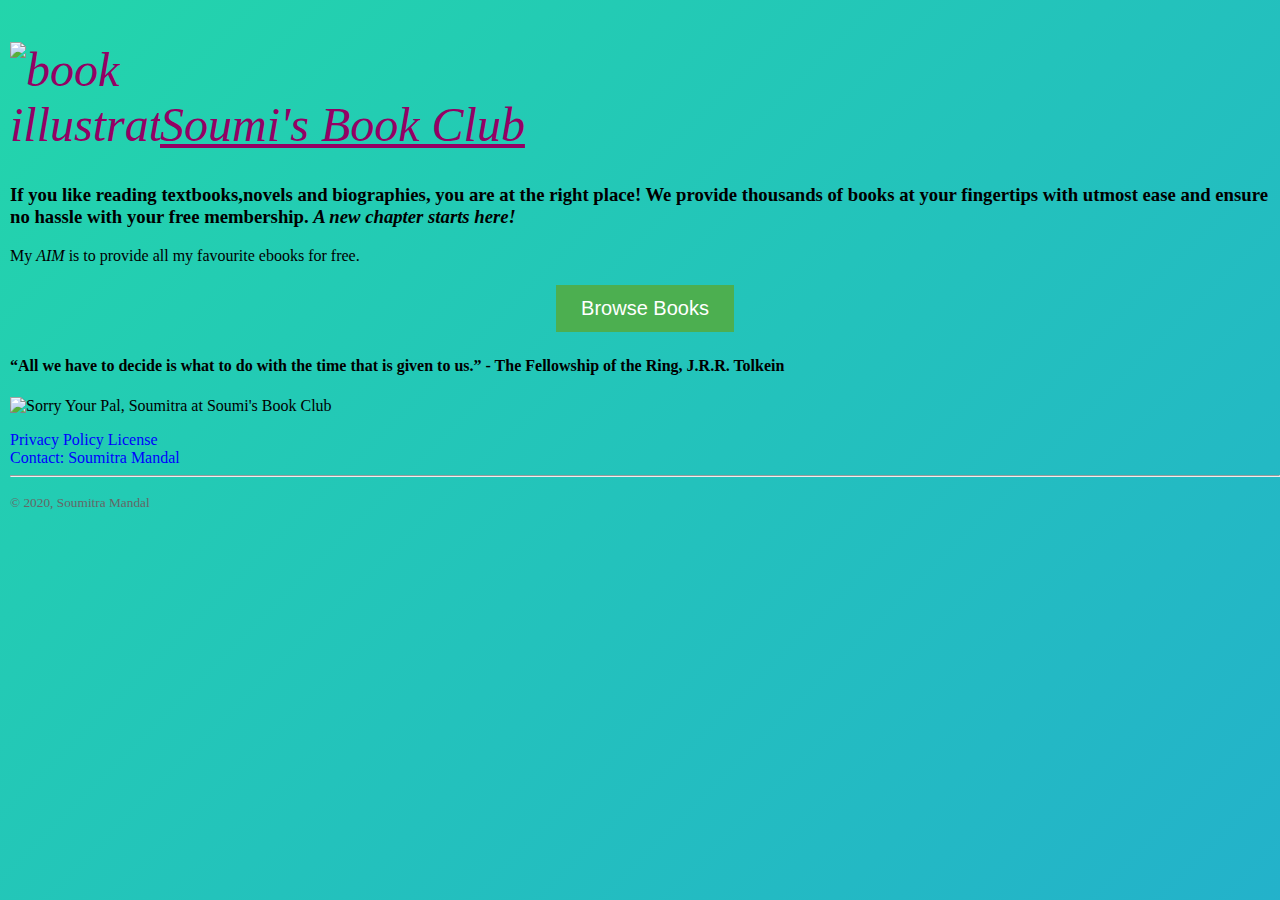
==== index.html @ 4353c98b "index update" ====
<!DOCTYPE html>
<head>
  <title>BOOK CLUB!</title>
  <link rel="stylesheet" href="des.css" type="text/css">
</head>
<div class="bg">
<body>



<script type="text/javascript" src="index_script.js">
</script>
<h1><img src="book1.gif" alt="book illustration"><u>Soumi's Book Club</u></h1>

<h3>If you like reading <strong>textbooks,novels and biographies</strong>, you are at the right place!
We provide thousands of books at your fingertips with utmost ease and ensure no hassle with your free membership.
<em>A new chapter starts here!</em></h3>
<p>My <em>AIM</em> is to provide all my favourite ebooks for free.</p>
<center><button type="button" class="button"><a href="genre.html">Browse Books</a></button></center>
<div class="Quotes">
  <h4>“All we have to decide is what to do with the time that is given to us.” - The Fellowship of the Ring, J.R.R. Tolkein</h4>
</div>
<div class="footer">
<p><img src="pen.gif" alt="Sorry" id="pen"> Your Pal, Soumitra at Soumi's Book Club</p>
<div class="bottomlink">
  <a href="privacy.txt">Privacy Policy</a>
  <a href="license.txt">License</a>
  <br>
  <a href="soumitramandal@protonmail.com">Contact: Soumitra Mandal</a>

<hr>
<p><small>&copy 2020, Soumitra Mandal</small></p>
</div>
</div>
</body>
</div>
</html>
---- des.css ----
body{
  font: normal 1em Verdana;
  margin: 1em 10%;
  background: linear-gradient(-45deg, #ee7752, #e73c7e, #23a6d5, #23d5ab);
  background-size: 400% 400%;
  animation: gradient 10s ease infinite;
}
h1{
  font: italic 3em Georgia;
  color: rgb(148,0,100);
}
h1 img{
  margin-bottom: -20px;
  max-width: 150px;
  max-height: 150px ;
}

small{
  color:#666666;
}

#pen{
  max-width: 100px;
  max-height: 100px ;
}
body, html {
  height: 100%;
  margin: 0;
}

.bg {

  padding-left: 10px;
  padding-top: 10px;
}
@keyframes gradient {
	0% {
		background-position: 0% 50%;
	}
	50% {
		background-position: 100% 50%;
	}
	100% {
		background-position: 0% 50%;
	}
}


.bottomlink a {color:#0000FF;}         /* Unvisited link  */
.bottomlink a:visited {color:#0000FF;} /* Visited link    */
.bottomlink a:hover {color:YELLOW;}   /* Mouse over link */
.bottomlink a:active {color:#FF0000;}  /* Selected link   */
.bottomlink a:link{text-decoration: none}

.button{
  background-color: #4CAF50;
  border: none;
  color: white;
  padding: 12px 25px;
  text-align: center;
  display: inline-block;
  font-size: 20px;
  margin: 4px 2px;
  cursor: pointer;
  color: white;
}
.button a{
  text-decoration: none;
  color: white;
}
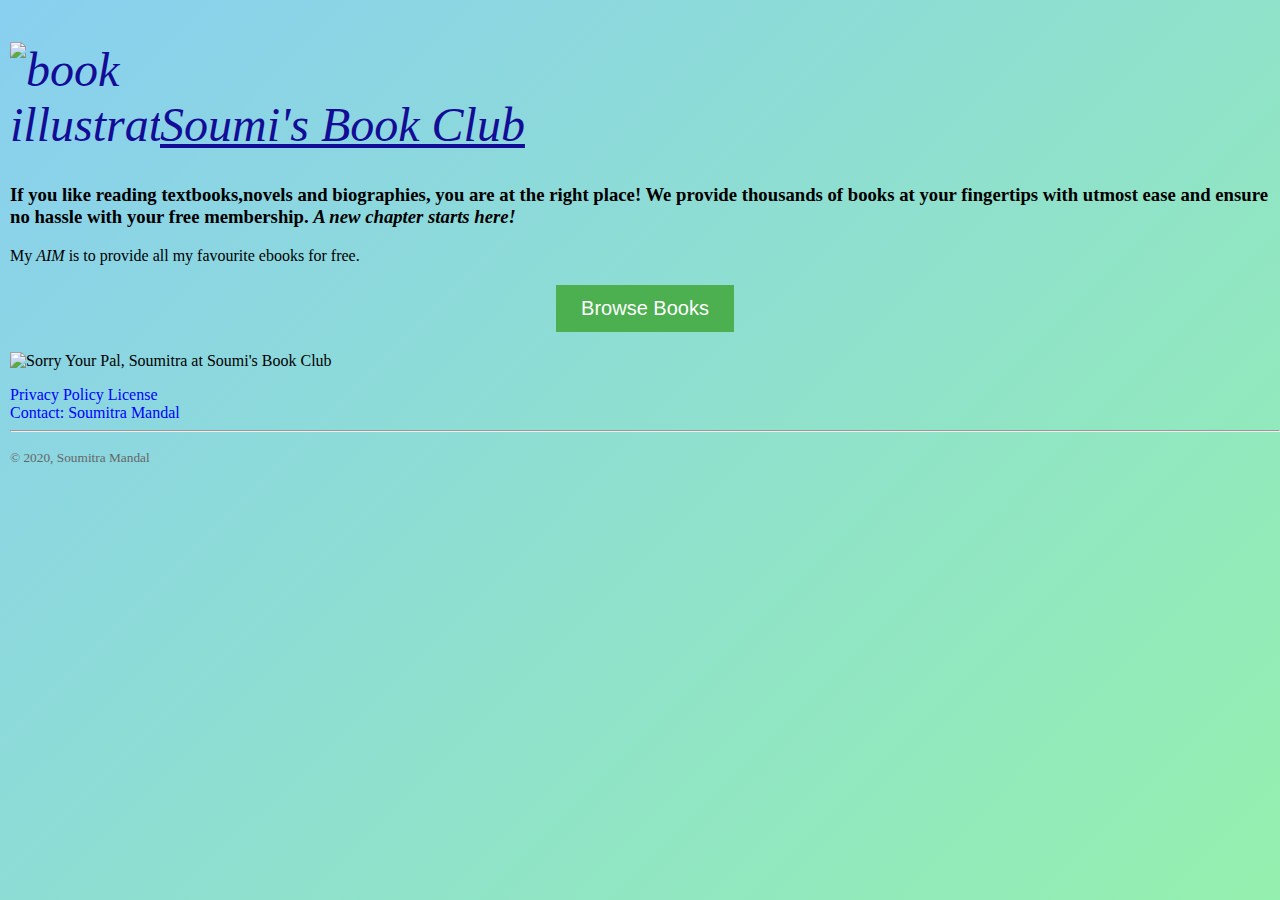
==== commit 22f09818: "updates" ====
--- a/index.html
+++ b/index.html
@@ -17,10 +17,6 @@
 <em>A new chapter starts here!</em></h3>
 <p>My <em>AIM</em> is to provide all my favourite ebooks for free.</p>
 <center><button type="button" class="button"><a href="genre.html">Browse Books</a></button></center>
-<div class="Quotes">
-  <h4>“All we have to decide is what to do with the time that is given to us.” - The Fellowship of the Ring, J.R.R. Tolkein</h4>
-</div>
-<div class="footer">
 <p><img src="pen.gif" alt="Sorry" id="pen"> Your Pal, Soumitra at Soumi's Book Club</p>
 <div class="bottomlink">
   <a href="privacy.txt">Privacy Policy</a>
--- a/des.css
+++ b/des.css
@@ -1,13 +1,13 @@
 body{
   font: normal 1em Verdana;
   margin: 1em 10%;
-  background: linear-gradient(-45deg, #ee7752, #e73c7e, #23a6d5, #23d5ab);
+  background: linear-gradient(-45deg, #d1e231, #ffae42, #98fb98, #89cff0);
   background-size: 400% 400%;
-  animation: gradient 10s ease infinite;
+  animation: gradient 15s ease infinite;
 }
 h1{
   font: italic 3em Georgia;
-  color: rgb(148,0,100);
+  color: rgb(18,12,150);
 }
 h1 img{
   margin-bottom: -20px;
@@ -68,3 +68,7 @@
   text-decoration: none;
   color: white;
 }
+.footer{
+  position: absolute;
+  bottom: 150px;
+}
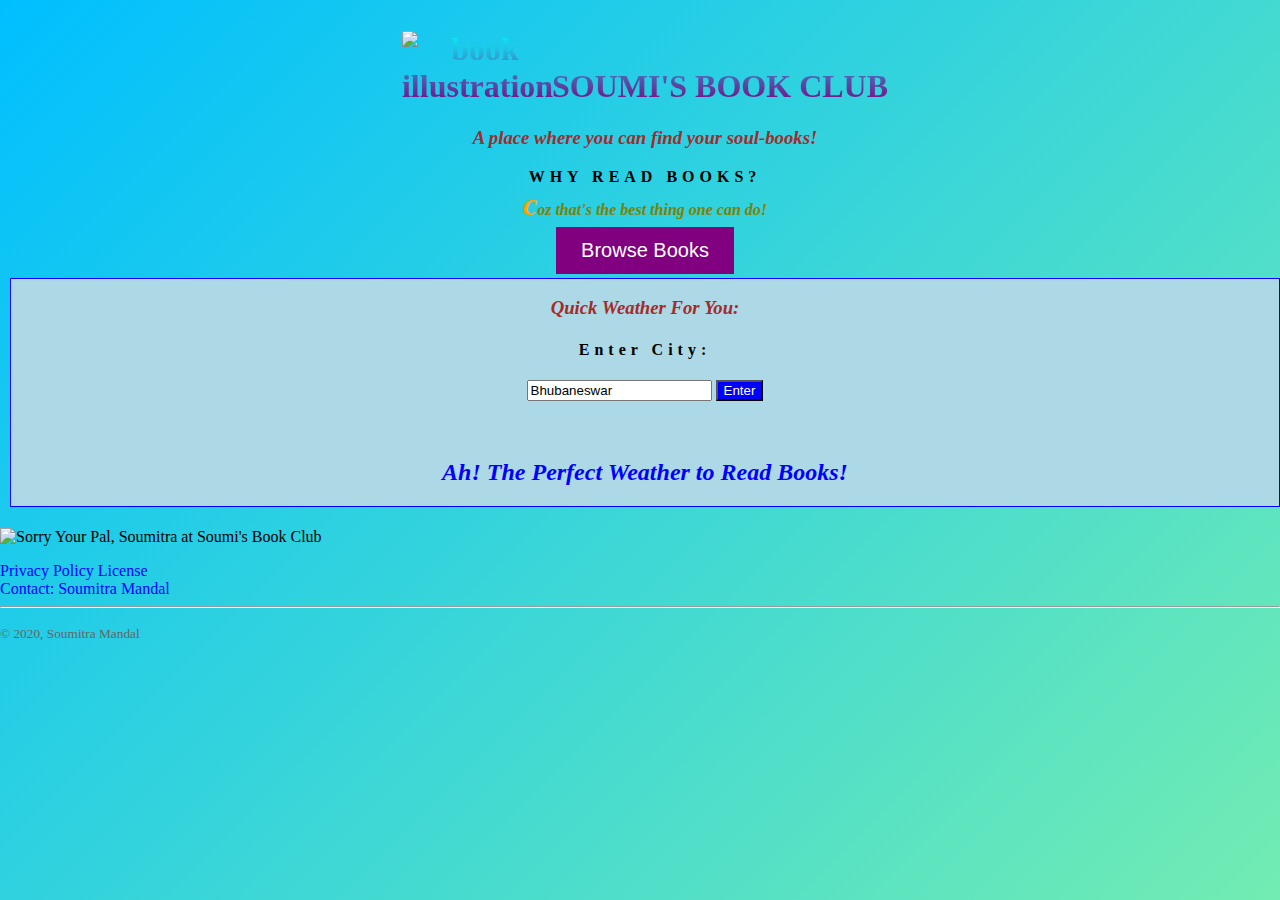
==== commit 2cae234e: "huge Update" ====
--- a/index.html
+++ b/index.html
@@ -1,22 +1,40 @@
 <!DOCTYPE html>
-<head>
-  <title>BOOK CLUB!</title>
-  <link rel="stylesheet" href="des.css" type="text/css">
-</head>
-<div class="bg">
-<body>
+<html lang="en" dir="ltr">
+  <head>
+    <meta charset="utf-8">
+    <title>Book Club</title>
+    <script src="https://ajax.googleapis.com/ajax/libs/jquery/3.4.1/jquery.min.js"></script>
 
+    <link rel="stylesheet" href="des.css">
+    <script type="text/javascript" src="index_script.js">
 
+    </script>
+  </head>
+  <div class="bg">
+  <body onload="weatherfunc()">
+<h1><img src="book1.gif" alt="book illustration">SOUMI'S BOOK CLUB</h1>
+<h3>A place where you can find your <em>soul-books!</em></h3>
+<h4 id="why">WHY READ BOOKS?</h4>
+<p class="n">coz that's the best thing one can do!</p>
+<center><button type="button" class="button"><a href="genre.html">Browse Books</a></button></center>
 
-<script type="text/javascript" src="index_script.js">
-</script>
-<h1><img src="book1.gif" alt="book illustration"><u>Soumi's Book Club</u></h1>
+<div class="weather-container">
+  <div class="choice">
+    <h3>Quick Weather For You:</h3>
+    <h4>Enter City:</h4>
+    <input type="text" id="C" value="Bhubaneswar">
+    <button type="button" name="button" id="enter" onclick="weatherfunc()">Enter</button>
+  </div>
+  <p id="cityn"></p>
+  <img class="icon">
+  <p></p>
+  <p id="weather"></p>
+  <p id="temp"></p>
+  <h2 id="per">Ah! The Perfect Weather to Read Books!</h2>
 
-<h3>If you like reading <strong>textbooks,novels and biographies</strong>, you are at the right place!
-We provide thousands of books at your fingertips with utmost ease and ensure no hassle with your free membership.
-<em>A new chapter starts here!</em></h3>
-<p>My <em>AIM</em> is to provide all my favourite ebooks for free.</p>
-<center><button type="button" class="button"><a href="genre.html">Browse Books</a></button></center>
+</div>
+
+</div>
 <p><img src="pen.gif" alt="Sorry" id="pen"> Your Pal, Soumitra at Soumi's Book Club</p>
 <div class="bottomlink">
   <a href="privacy.txt">Privacy Policy</a>
@@ -27,7 +45,6 @@
 <hr>
 <p><small>&copy 2020, Soumitra Mandal</small></p>
 </div>
-</div>
-</body>
+  </body>
 </div>
 </html>
--- a/des.css
+++ b/des.css
@@ -1,27 +1,9 @@
 body{
   font: normal 1em Verdana;
   margin: 1em 10%;
-  background: linear-gradient(-45deg, #d1e231, #ffae42, #98fb98, #89cff0);
+  background: linear-gradient(-45deg, #d1e231, #ffae42, #98fb98, #00bfff);
   background-size: 400% 400%;
   animation: gradient 15s ease infinite;
-}
-h1{
-  font: italic 3em Georgia;
-  color: rgb(18,12,150);
-}
-h1 img{
-  margin-bottom: -20px;
-  max-width: 150px;
-  max-height: 150px ;
-}
-
-small{
-  color:#666666;
-}
-
-#pen{
-  max-width: 100px;
-  max-height: 100px ;
 }
 body, html {
   height: 100%;
@@ -32,6 +14,7 @@
 
   padding-left: 10px;
   padding-top: 10px;
+  padding-bottom: 5px;
 }
 @keyframes gradient {
 	0% {
@@ -44,16 +27,82 @@
 		background-position: 0% 50%;
 	}
 }
+h1
+{
+  background: -webkit-linear-gradient(cyan,purple);
+ -webkit-background-clip: text;
+ -webkit-text-fill-color: transparent;
+  font-family: serif;
+  position: relative;
+  text-align: center;
+}
 
+h3
+{
+  color: gray;
+  font-family: serif;
+  text-align: center;
+}
+h4{
+ letter-spacing: 5px;
+ text-align: center;
+}
+.n{
+  font-style: italic;
+  font-weight: bold;
+  text-align: center;
+  font-family: cursive;
+  color: olive;
+  margin: 0;
+}
+.n:first-letter {font-size: 200%; color: orange;}
 
-.bottomlink a {color:#0000FF;}         /* Unvisited link  */
-.bottomlink a:visited {color:#0000FF;} /* Visited link    */
-.bottomlink a:hover {color:YELLOW;}   /* Mouse over link */
-.bottomlink a:active {color:#FF0000;}  /* Selected link   */
-.bottomlink a:link{text-decoration: none}
+#why{
+  font-family: serif;
+  margin: 0;
+}
+.weather-container{
+  border: 1px solid blue;
+  background: lightblue;
+  text-align: center;
+}
+#weather{
+  font-size: 22px;
+  margin: 0;
+}
+#temp{
+  font-size: 20px;
+  margin: 0;
+  font-weight: bold;
+}
+#cityn{
+  font-size: 20px;
+  font-family: fantasy;
+  font-weight:400;
+}
+.icon{
+  margin = 0;
+  max-width: 100px;
+  max-height: 100px;
+}
+.choice{
+  text-align: inherit;
+
+}
+h3{
+  font-weight: bold;
+  font-style: italic;
+  color: brown;
+}
+
+h1 img{
+  margin-bottom: -20px;
+  max-width: 150px;
+  max-height: 150px ;
+}
 
 .button{
-  background-color: #4CAF50;
+  background-color: purple;
   border: none;
   color: white;
   padding: 12px 25px;
@@ -62,13 +111,36 @@
   font-size: 20px;
   margin: 4px 2px;
   cursor: pointer;
-  color: white;
 }
 .button a{
   text-decoration: none;
   color: white;
 }
-.footer{
-  position: absolute;
-  bottom: 150px;
+.bottomlink{
+  padding-bottom: 5px;
 }
+
+.bottomlink a {color:#0000FF;}         /* Unvisited link  */
+.bottomlink a:visited {color:#0000FF;} /* Visited link    */
+.bottomlink a:hover {color:YELLOW;}   /* Mouse over link */
+.bottomlink a:active {color:#FF0000;}  /* Selected link   */
+.bottomlink a:link{text-decoration: none}
+small{
+  color:#666666;
+}
+
+#pen{
+  max-width: 100px;
+  max-height: 100px ;
+}
+#per{
+  font-style: italic;
+  color: blue;
+}
+
+#enter{
+  cursor: pointer;
+  color: white;
+  background-color: blue;
+
+}
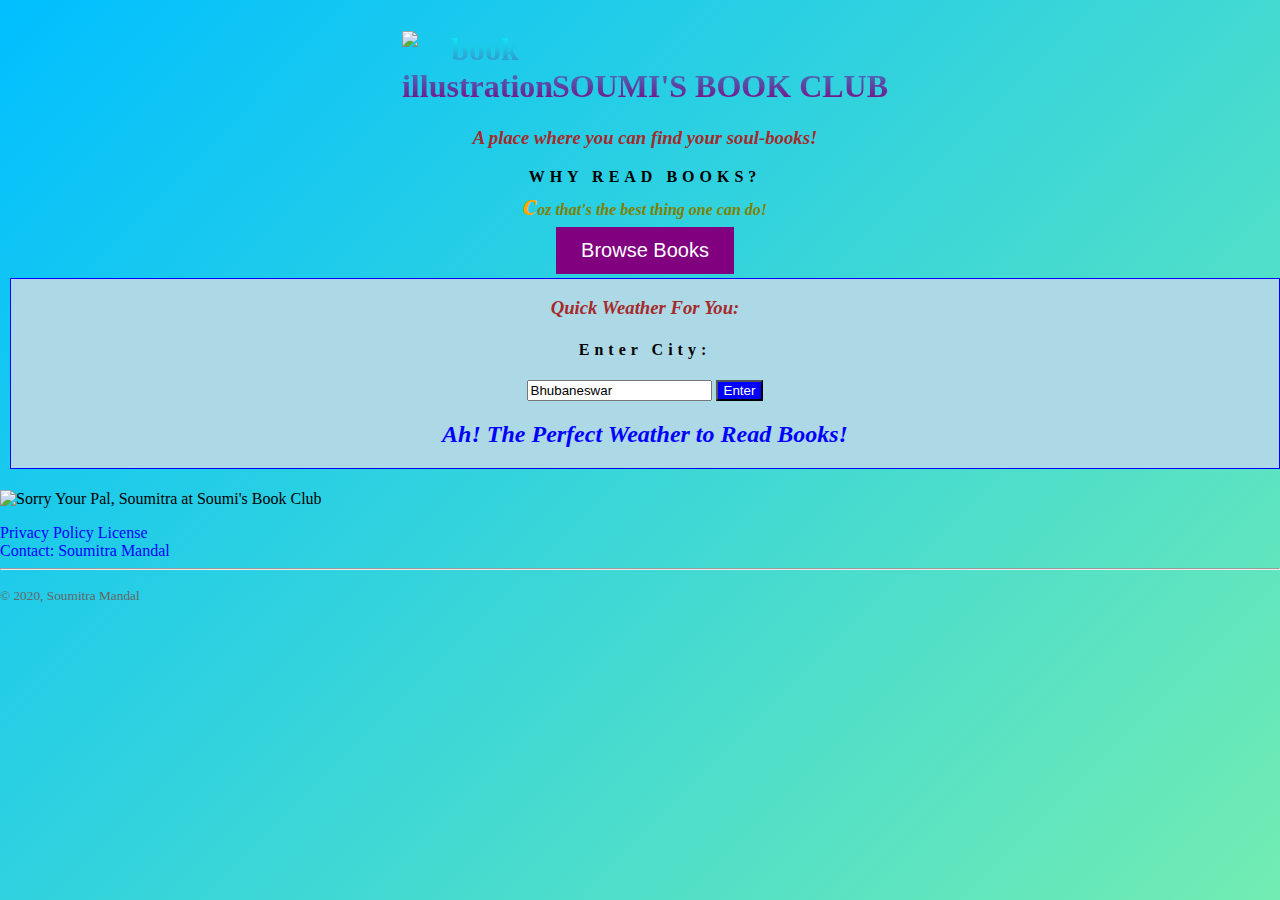
==== commit 4dcd0e02: "new" ====
--- a/index.html
+++ b/index.html
@@ -3,7 +3,7 @@
   <head>
     <meta charset="utf-8">
     <title>Book Club</title>
-    <script src="https://ajax.googleapis.com/ajax/libs/jquery/3.4.1/jquery.min.js"></script>
+    <script src="jq.js"></script>
 
     <link rel="stylesheet" href="des.css">
     <script type="text/javascript" src="index_script.js">
@@ -26,14 +26,12 @@
     <button type="button" name="button" id="enter" onclick="weatherfunc()">Enter</button>
   </div>
   <p id="cityn"></p>
-  <img class="icon">
   <p></p>
   <p id="weather"></p>
   <p id="temp"></p>
   <h2 id="per">Ah! The Perfect Weather to Read Books!</h2>
 
 </div>
-
 </div>
 <p><img src="pen.gif" alt="Sorry" id="pen"> Your Pal, Soumitra at Soumi's Book Club</p>
 <div class="bottomlink">
--- a/des.css
+++ b/des.css
@@ -80,10 +80,7 @@
   font-family: fantasy;
   font-weight:400;
 }
-.icon{
-  margin = 0;
-  max-width: 100px;
-  max-height: 100px;
+
 }
 .choice{
   text-align: inherit;
